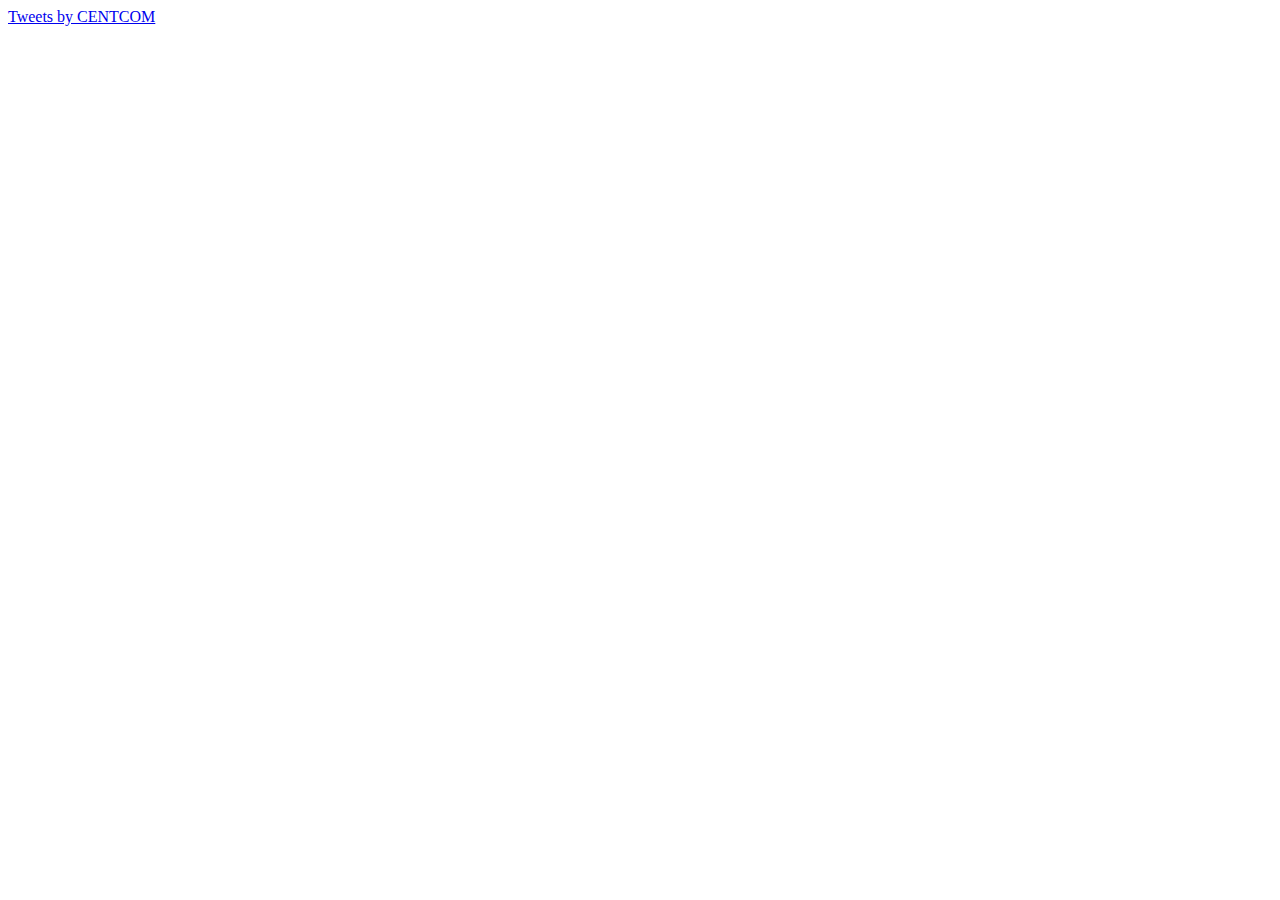
==== tweet_feed.html @ 3c05e2e9 "Twitter feed test" ====
<!DOCTYPE html>

<!-- Used guide on https://www.geeksforgeeks.org/how-to-display-latest-tweets-from-a-twitter-account-using-html/ -->

<html>
<head>
    <title>Tweets</title>
</head>
<body>
    <a class="twitter-timeline" href="https://twitter.com/CENTCOM?ref_src=twsrc%5Etfw">Tweets by CENTCOM</a> 
    
    <script async src="https://platform.twitter.com/widgets.js" charset="utf-8"></script>
 
</body>
</html>
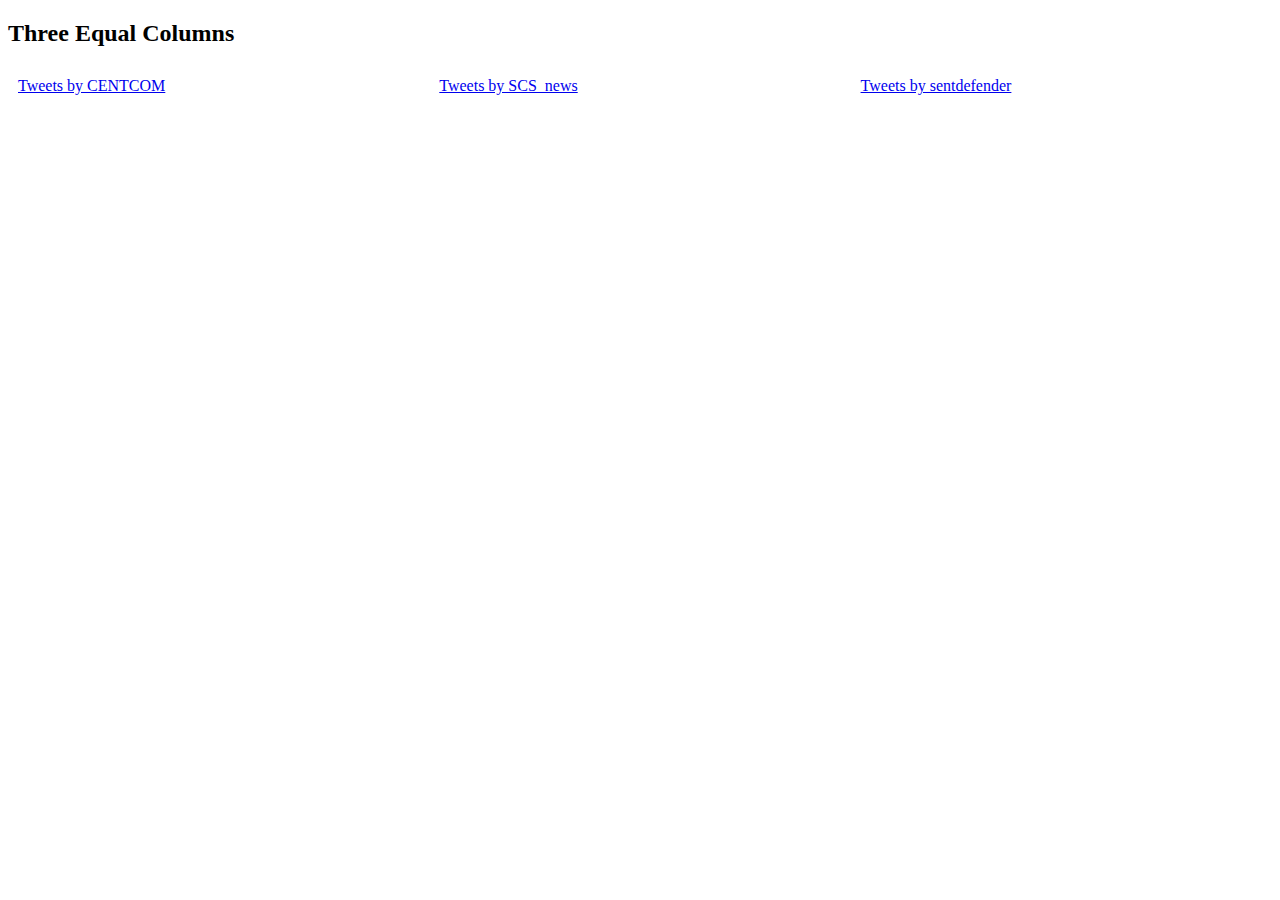
==== commit da2f3e42: "Testing out three column display" ====
--- a/tweet_feed.html
+++ b/tweet_feed.html
@@ -1,15 +1,52 @@
 <!DOCTYPE html>
-
-<!-- Used guide on https://www.geeksforgeeks.org/how-to-display-latest-tweets-from-a-twitter-account-using-html/ -->
-
 <html>
 <head>
-    <title>Tweets</title>
+<meta name="viewport" content="width=device-width, initial-scale=1">
+<style>
+* {
+  box-sizing: border-box;
+}
+
+/* Create three equal columns that floats next to each other */
+.column {
+  float: left;
+  width: 33.33%;
+  padding: 10px;
+  height: 300px; /* Should be removed. Only for demonstration */
+}
+
+/* Clear floats after the columns */
+.row:after {
+  content: "";
+  display: table;
+  clear: both;
+}
+</style>
 </head>
 <body>
-    <a class="twitter-timeline" href="https://twitter.com/CENTCOM?ref_src=twsrc%5Etfw">Tweets by CENTCOM</a> 
-    
-    <script async src="https://platform.twitter.com/widgets.js" charset="utf-8"></script>
- 
+
+<h2>Three Equal Columns</h2>
+
+<div class="row">
+  <div class="column">
+    <body>
+        <a class="twitter-timeline" data-theme="dark" href="https://twitter.com/CENTCOM?ref_src=twsrc%5Etfw">Tweets by CENTCOM</a> 
+        <script async src="https://platform.twitter.com/widgets.js" charset="utf-8"></script>
+    </body>
+  </div>
+  <div class="column">
+    <body>
+      <a class="twitter-timeline" data-theme="dark" href="https://twitter.com/SCS_news?ref_src=twsrc%5Etfw">Tweets by SCS_news</a> 
+      <script async src="https://platform.twitter.com/widgets.js" charset="utf-8"></script>
+    </body>
+  </div>
+  <div class="column">
+    <body>
+      <a class="twitter-timeline" data-theme="dark" href="https://twitter.com/sentdefender?ref_src=twsrc%5Etfw">Tweets by sentdefender</a> 
+      <script async src="https://platform.twitter.com/widgets.js" charset="utf-8"></script>
+    </body>
+  </div>
+</div>
+
 </body>
 </html>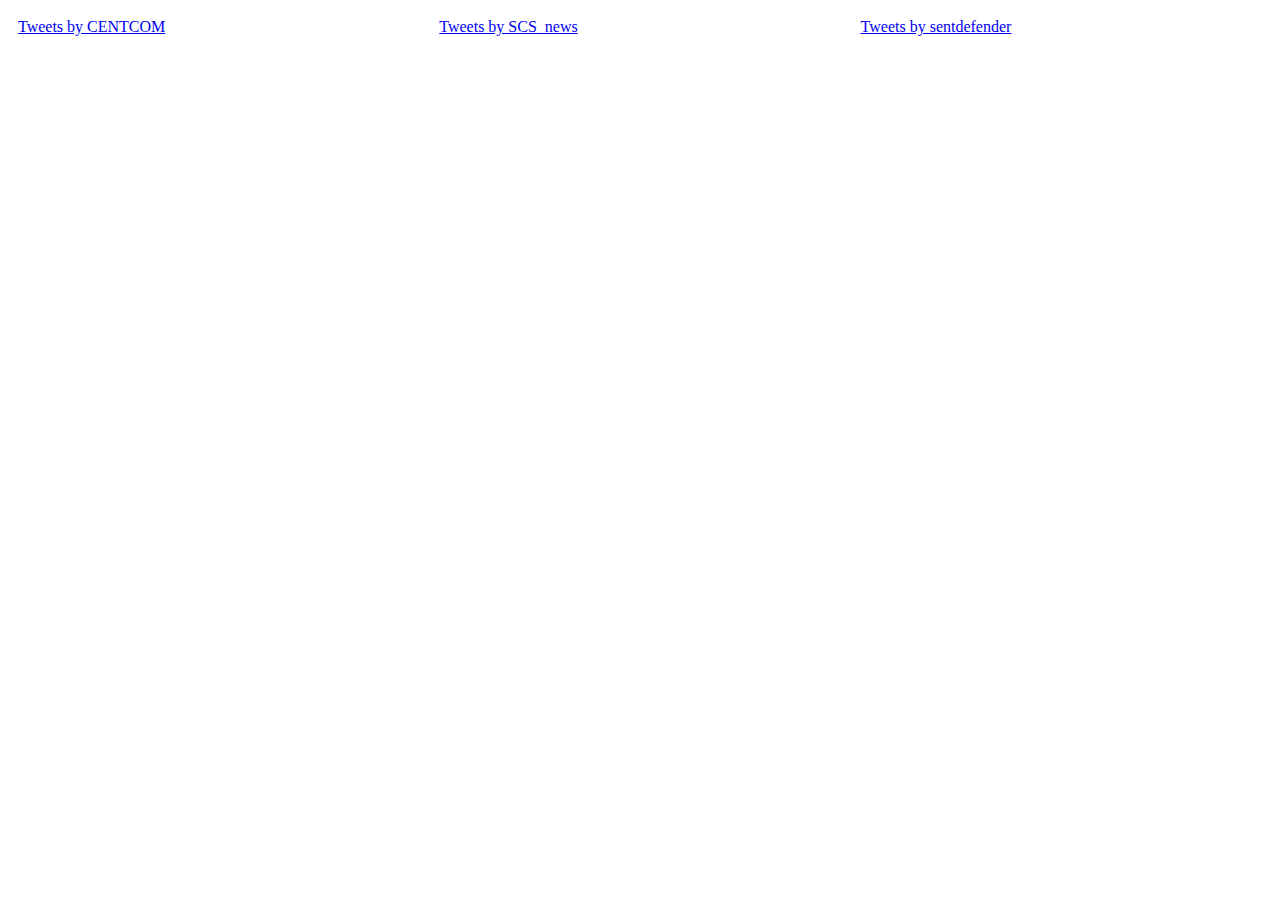
==== commit 700da806: "Removing header used for testing" ====
--- a/tweet_feed.html
+++ b/tweet_feed.html
@@ -25,8 +25,6 @@
 </head>
 <body>
 
-<h2>Three Equal Columns</h2>
-
 <div class="row">
   <div class="column">
     <body>
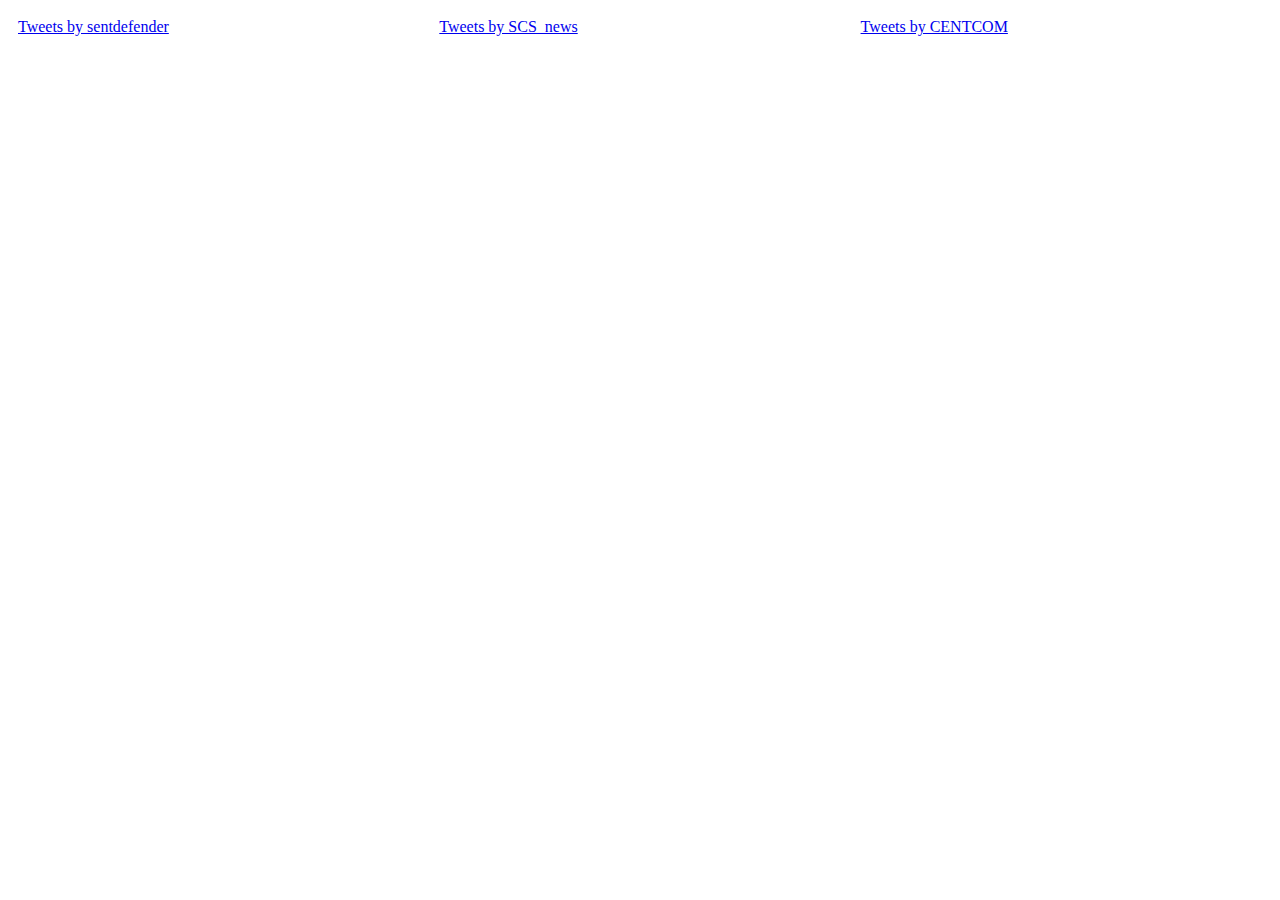
==== commit 2c61080e: "rearranging twitter feeds to test bug" ====
--- a/tweet_feed.html
+++ b/tweet_feed.html
@@ -28,8 +28,8 @@
 <div class="row">
   <div class="column">
     <body>
-        <a class="twitter-timeline" data-theme="dark" href="https://twitter.com/CENTCOM?ref_src=twsrc%5Etfw">Tweets by CENTCOM</a> 
-        <script async src="https://platform.twitter.com/widgets.js" charset="utf-8"></script>
+      <a class="twitter-timeline" data-theme="dark" href="https://twitter.com/sentdefender?ref_src=twsrc%5Etfw">Tweets by sentdefender</a> 
+      <script async src="https://platform.twitter.com/widgets.js" charset="utf-8"></script>
     </body>
   </div>
   <div class="column">
@@ -40,7 +40,7 @@
   </div>
   <div class="column">
     <body>
-      <a class="twitter-timeline" data-theme="dark" href="https://twitter.com/sentdefender?ref_src=twsrc%5Etfw">Tweets by sentdefender</a> 
+      <a class="twitter-timeline" data-theme="dark" href="https://twitter.com/CENTCOM?ref_src=twsrc%5Etfw">Tweets by CENTCOM</a> 
       <script async src="https://platform.twitter.com/widgets.js" charset="utf-8"></script>
     </body>
   </div>
